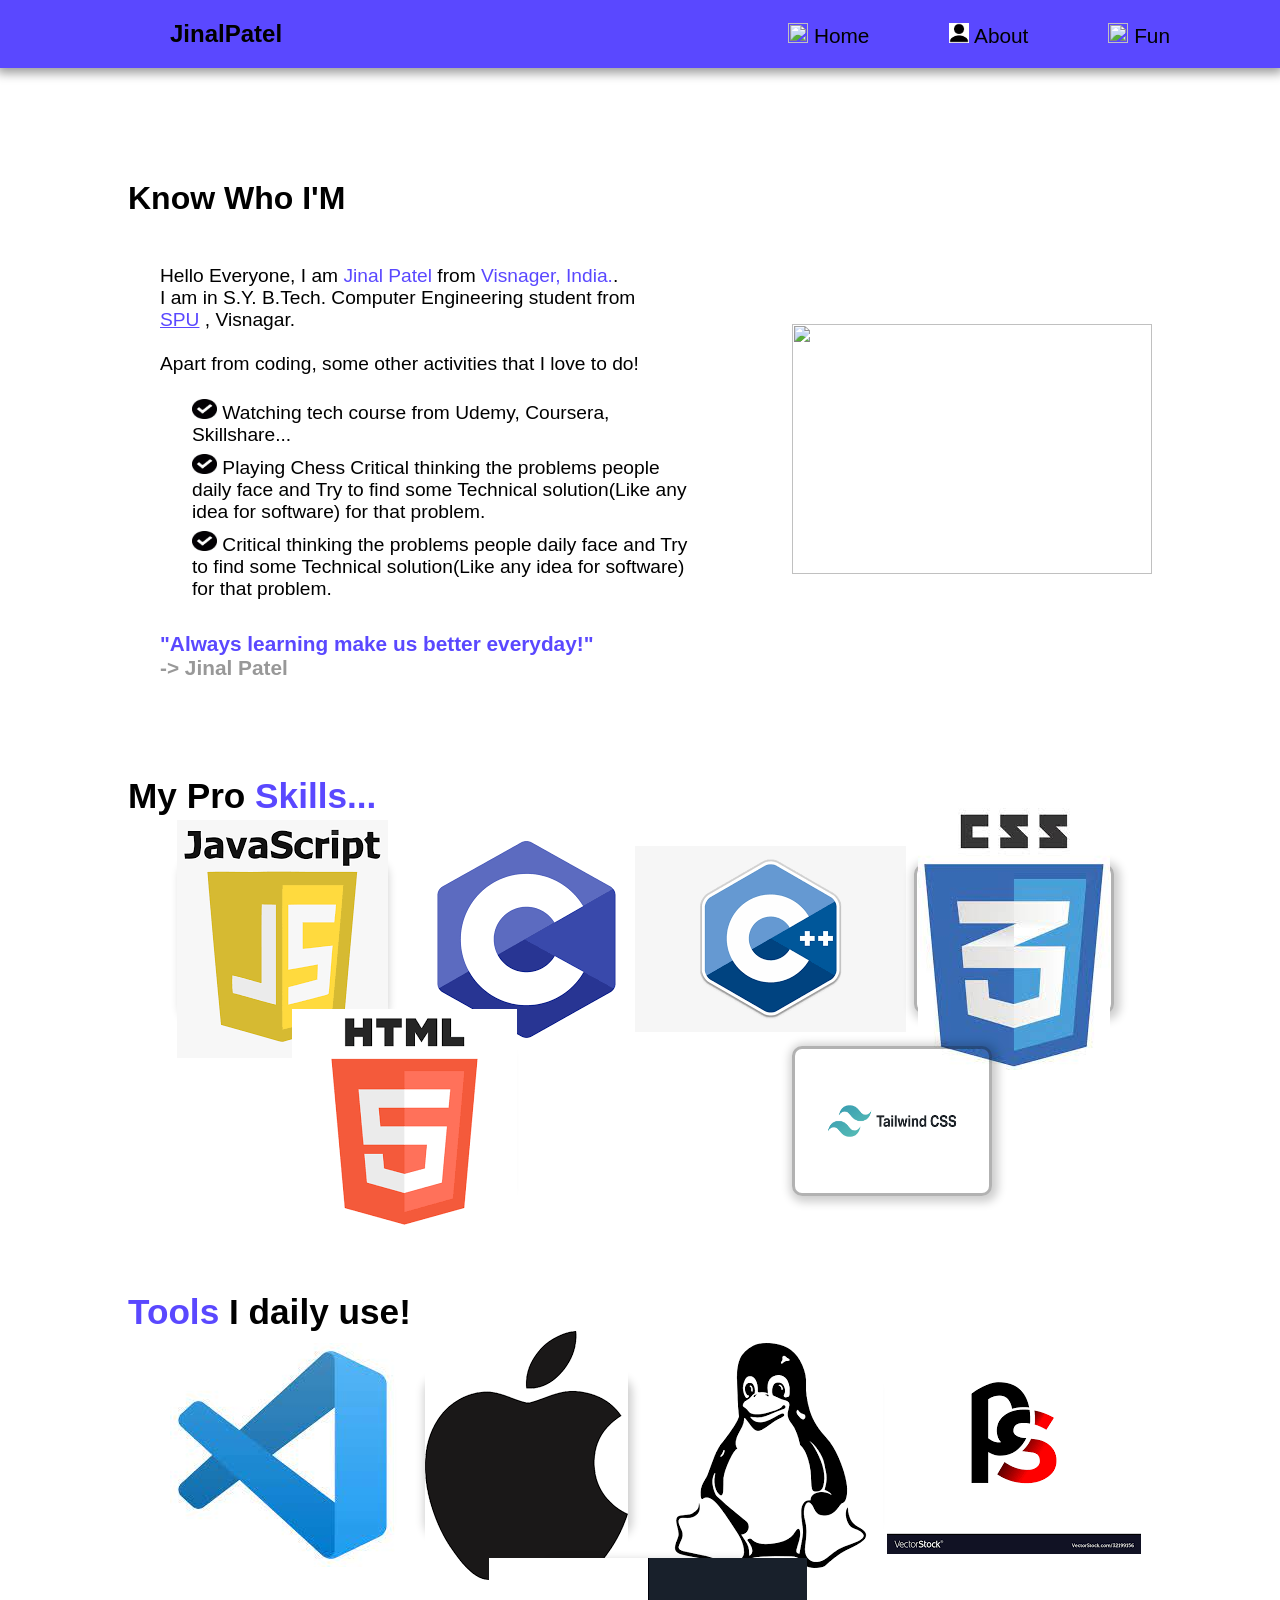
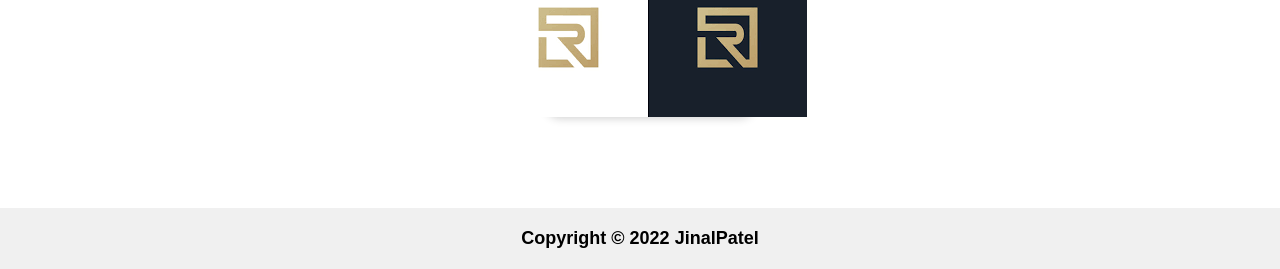
==== about.html @ 80faf099 "Add files via upload portfolio" ====
<!DOCTYPE html>
<html lang="en">
<head>
    <meta charset="UTF-8">
    <meta http-equiv="X-UA-Compatible" content="IE=edge">
    <meta name="viewport" content="width=device-width, initial-scale=1.0">
    <title>JinalPatel/About</title>
    <link rel="stylesheet" href="about.css">
</head>
<body>
    <nav class="navbar">
        <div class="logo">JinalPatel</div>
        <div class="togglebtn">
            <div id="one" class="bar"></div>
            <div id="two" class="bar"></div>
            <div id="three" class="bar"></div>
        </div>
        <div class="navitems">
            <ul>
                <li><a href="index.html"><img class="navicon" src="https://encrypted-tbn0.gstatic.com/images?q=tbn:ANd9GcSHfy5NcOA-sVUeSAVUr6ibnZH4UaFI_jENFgit2FC9eYvaSPYe8KrwMS2d-uULuTrMJ-0&usqp=CAU" alt=""> Home</a></li>
                <li><a href="about.html"><img class="navicon" src="[data-uri]" alt=""> About</a></li>
                <li><a href="Fun.html" target="_blank"><img class="navicon" src="items/game.png" alt=""> Fun</a></li>
                </ul>
        </div>
    </nav>
    <section class="about">
        <div class="about-text">

            <h2 class="abouthead">Know Who I'M</h2>
            <p class="f-para">
                Hello Everyone, I am
                <span class="text-color">Jinal Patel</span>  from <span class="text-color">Visnager, India.</span>.
                <br>
                I am in S.Y. B.Tech. Computer Engineering student from
                <br>
                <a href="https://spu.ac.in/" target="_blank" class="text-color" >SPU</a>  , Visnagar.
                <br>
                <br>
                Apart from coding, some other activities that I love to do!
            </p>
            <ul class="skill-list">
                <li><img src="[data-uri]" class="list-icon"  alt=""> Watching tech course from Udemy, Coursera, Skillshare...</li>
                <li><img src="[data-uri]" class="list-icon" alt=""> Playing Chess Critical thinking the problems people daily face and Try to find some Technical solution(Like any idea for software) for that problem.</li>
                <li><img src="[data-uri]" class="list-icon"  alt=""> Critical thinking the problems people daily face and Try to find some Technical solution(Like any idea for software) for that problem.</li>
            </ul>
            <div class="about-footer">
                <p class="text-color" style="font-weight: 600;">"Always learning make us better everyday!"</p>
                <p style="opacity: 0.4; font-weight: 600;">-> Jinal Patel</p>
            </div>
        </div>
        <div>
            <img class="about-img" src="https://encrypted-tbn0.gstatic.com/images?q=tbn:ANd9GcQiQguRze486rzZD69TqVV97KQZ8dnnmVJWOyA8KgeEqajcxVEcbkxWz0kefi7v8zGMnoA&usqp=CAU" alt="">
        </div>
    </section>

    <section class="Pro-skill-tools">
        <h1 class="skill-tools-head">My Pro <span class="text-color">Skills...</span></h1>
        <div class="items">
            <div class="item">
                <img class="skill-img" src="[data-uri]" alt="">
            </div>
            <div class="item">
                <img class="skill-img" src="[data-uri]" alt="">
            </div>
            <div class="item">
                <img class="skill-img" src="[data-uri]" alt="">
            </div>
            <div class="item">
                <img class="skill-img" src="[data-uri]" alt="">
            </div>
            <div class="item">
                <img class="skill-img" src="[data-uri]" alt="">
            </div>
            <div class="item">
                <img class="skill-img" width="150" height="90" src="[data-uri]" alt="">
            </div>
        </div>
    </section>

    <section class="Pro-skill-tools">
        <h1 class="skill-tools-head"> <span class="text-color">Tools</span> I daily use!</h1>
        <div class="items">
            <div class="item">
                <img class="skill-img" src="[data-uri]" alt="">
            </div>
            <div class="item">
                <img class="skill-img" src="[data-uri]" alt="">
            </div>
            <div class="item">
                <img class="skill-img" src="[data-uri]" alt="">
            </div>
            <div class="item">
                <img class="skill-img" src="[data-uri]" alt="">
            </div>
            <div class="item">
                <img class="skill-img" src="[data-uri]" alt="">
            </div>
        </div>
    </section>

    <footer>
        <div class="foot">Copyright © 2022 JinalPatel</div>
    </footer>


    <script>
        const togglebtn = document.querySelector(".togglebtn");
        const items = document.querySelector(".navitems ul");
        const one = document.querySelector("#one")
        const two = document.querySelector("#two")
        const three = document.querySelector("#three");

        togglebtn.addEventListener("click",()=>{
            items.classList.toggle("active");
            one.classList.toggle("one");
            two.classList.toggle("two");
            three.classList.toggle("three");

        })
    </script>
</body>
</html>
---- about.css ----
*{
    margin: 0px;
    padding: 0px;
    box-sizing: border-box;
}
body{
    font-family: 'Segoe UI', Tahoma, Geneva, Verdana, sans-serif;
}

/* hamburger */
.togglebtn{
    position: absolute;
    top:23px;
    right: 20px;
    display: none;
    /* display: flex; */
    flex-direction: column;
    align-items: center;
    justify-content: space-between;
    height: 30px;
    width: 40px;
}

.bar{
    display: block;
    width: 100%;
    background-color: black;
    height: 4px;
    border-radius: 12px;
}

nav{
    display: flex;
    justify-content: space-between;
    background-color: #5a48ff;
    position: sticky;
    top: 0px;
    z-index: 2;
    box-shadow: 0px 2px 10px 3px rgba(0, 0, 0, 0.4);
}
nav ul{
    list-style: none;
    display: flex;
    margin-right: 50px;
    justify-content: space-between;
}
.logo{
    padding: 20px;
    font-size: 1.5rem;
    font-weight: 600;
    margin-left: 150px;
}
.navicon{
    width: 20px;
    height: 20px;
    margin-top: 3px;
}

nav li {
    padding: 20px;
    margin-right: 40px;
}
nav li a{
    font-size: 1.3rem;
    text-decoration: none;
    color: black;
}
nav li a:hover{
    border-bottom: 6px solid white;
    border-radius: 3px;
}

/* about section  */
.about{
    padding-top: 7rem;
    width: 80vw;
    margin:auto;
    display: flex;
    justify-content: space-between;
    /* border: 2px solid black; */
}

.about-text{
    /* border: 2px solid blueviolet; */
    width: 45vw;
}

.abouthead{
    font-size: 2rem;
    margin-bottom: 3rem;
}

.f-para{
    margin-left: 2rem;
    font-size: 1.2rem;
    margin-bottom: 1.5rem;
}

.skill-list{
    margin-left: 4rem;
    font-size: 1.2rem;
    margin-bottom: 2rem;
    list-style:none;
}

.skill-list li {
    margin-bottom: 0.5rem;
}

.list-icon{
    width: 25px;
    height: 20px;
}

.about-footer{
    margin-left: 2rem;
    font-size: 1.3rem;
}

.about-img{
    width: 450px;
    height: 300px;
    margin-top: 5.5rem;
    /* border: 2px solid blueviolet; */
}

/* Pro-skill  */
.Pro-skill-tools{
    width: 80vw;
    margin: 6rem auto;
}

.skill-tools-head{
    font-size: 2.2rem;
    margin-bottom: 1rem;
}

.items{
    padding-left: 3rem;
    display: flex;
    flex-wrap: wrap;
    justify-content: space-around;
}

.item{
    margin-top: 2rem;
    width: 200px;
    height: 150px;
    display: flex;
    align-items: center;
    justify-content: center;
    border: 3px solid rgba(0, 0, 0, 0.3);
    border-radius: 10px;
    margin-right: 2rem;
    box-shadow: 2px 2px 10px 4px rgba(0, 0, 0, 0.2);
}

.item:hover{
    border: 2px solid #5a48ff;
    transform: scale(1.1);
    transition-duration: 0.7s;
}

/* footer  */
.foot{
    margin-top: 20px;
    background-color: rgba(0, 0, 0, 0.06);
    padding: 20px;
    font-size: large;
    font-weight: 600;
    text-align: center;
}

/* utilities */
.text-color{
    color: #5a48ff;
}


/* media Quaries  */

/* Queries - 1  */

@media (max-width:1301px) {
    .about-img{
        width: 360px;
        height: 250px;
        margin-top: 9rem;
    }
}

/* queries 2 */
@media (min-width:950px) and (max-width:1099px) {
    .about{
        width: 80vw;
        margin:auto;
        display: block;
    }
    .about-text{
        width: 100%;
    }
    .about-img{
        width: 550px;
        height: 350px;
        display: block;
        margin: 4rem auto;

    }
    .Pro-skill-tools{
        margin: 4rem auto;
    }
}

/* queries - 3 */
@media (min-width:800px) and (max-width:949px) {
    nav ul{
        margin-right: 10px;
    }
    .logo{
        margin-left: 100px;
    }
    .about{
        width: 80vw;
        margin:auto;
        display: block;
    }
    .about-text{
        width: 100%;
    }
    .about-img{
        width: 550px;
        height: 350px;
        display: block;
        margin: auto;
        margin-top: 5rem;

    }
    .Pro-skill-tools{
        margin: 3rem auto;
    }
}

/* queries - 4 */
@media (min-width:400px) and (max-width:799px) {
    nav ul{
        margin-right: 10px;
    }
    .logo{
        margin-left: 0px;
    }
    .about{
        padding-top: 5rem;
        margin:auto;
        display: block;
    }
    .abouthead{
        font-size: 2rem;
        margin-bottom: 2rem;
    }
    .about-text{
        width: 100%;
    }
    .f-para{
        font-size: 1rem;
        margin-bottom: 1.2rem;
    }
    
    .skill-list{
        font-size: 1rem;
        margin-bottom: 1.5rem;
    }
    
    .skill-list li {
        margin-bottom: 0.5rem;
    }
    
    .list-icon{
        width: 20px;
        height: 15px;
    }
    
    .about-footer{
        margin-left: 2rem;
        font-size: 1.1rem;
    }
    .about-img{
        display: block;
        margin: auto;
        margin-top: 3rem;

    }
    .Pro-skill-tools{
        margin: 3rem auto;
    }

    /* humburger nav  */
    .navbar{
        flex-direction: column;
        align-items: center;
    }
    .navitems ul{
        flex-direction: column; 
        display: none;
    }
    .togglebtn{
        display: flex;
    }
    .navitems ul li a{
        width: 100vw;
        margin-left: 75px;
        text-align: center;
    }
    .navitems ul li a {
        width: 100vw;
        padding: 10px 15px;
    }
    
    .navitems ul.active{
        display: flex;
    }

    .one{
        display: block;
        position:absolute;
        transform: rotate(45deg);
        margin-top: 15px;
    }
    
    .three{
        display: block;
        position:absolute;
        transform: rotate(-45deg);
        margin-top: 15px;
    }

    .two{
        display: none;
    }
}

/* queries 5 */

@media (min-width:270px) and (max-width:399px) {
    nav li {
        padding: 10px;
        margin-right: 20px;
    }
    nav li a{
        font-size: 1rem;
        /* display: block; */
    }
    .logo{
        margin-left: 0px;
    }
    .about{
        padding-top: 5rem;
        margin:auto;
        display: block;
    }
    .abouthead{
        font-size: 1.7rem;
        margin-bottom: 1.5rem;
    }
    .about-text{
        width: 100%;
    }
    .f-para{
        font-size: 1rem;
        margin-bottom: 1.2rem;
    }
    
    .skill-list{
        font-size: 1rem;
        margin-bottom: 1.5rem;
    }
    
    .skill-list li {
        margin-bottom: 0.5rem;
    }
    
    .list-icon{
        width: 20px;
        height: 15px;
    }
    
    .about-footer{
        margin-left: 2rem;
        font-size: 1.1rem;
    }
    .about-img{
        width: 260px;
        height: 170px;
        display: block;
        margin: auto;
        margin-top: 5rem;

    }
    .Pro-skill-tools{
        margin: 3rem auto;
    }

    .skill-tools-head{
        font-size: 1.7rem;
    }
    .item{
        width: 150px;
        height: 130px;
    }

    /* humburger nav  */
    .navbar{
        flex-direction: column;
        align-items: center;
    }
    .navitems ul{
        flex-direction: column; 
        display: none;
    }
    .togglebtn{
        display: flex;
    }
    .navitems ul li a{
        width: 100vw;
        margin-left: 75px;
        text-align: center;
    }
    .navitems ul li a {
        width: 100vw;
        padding: 10px 15px;
    }
    
    .navitems ul.active{
        display: flex;
    }

    .one{
        display: block;
        position:absolute;
        transform: rotate(45deg);
        margin-top: 15px;
    }
    
    .three{
        display: block;
        position:absolute;
        transform: rotate(-45deg);
        margin-top: 15px;
    }

    .two{
        display: none;
    }
}
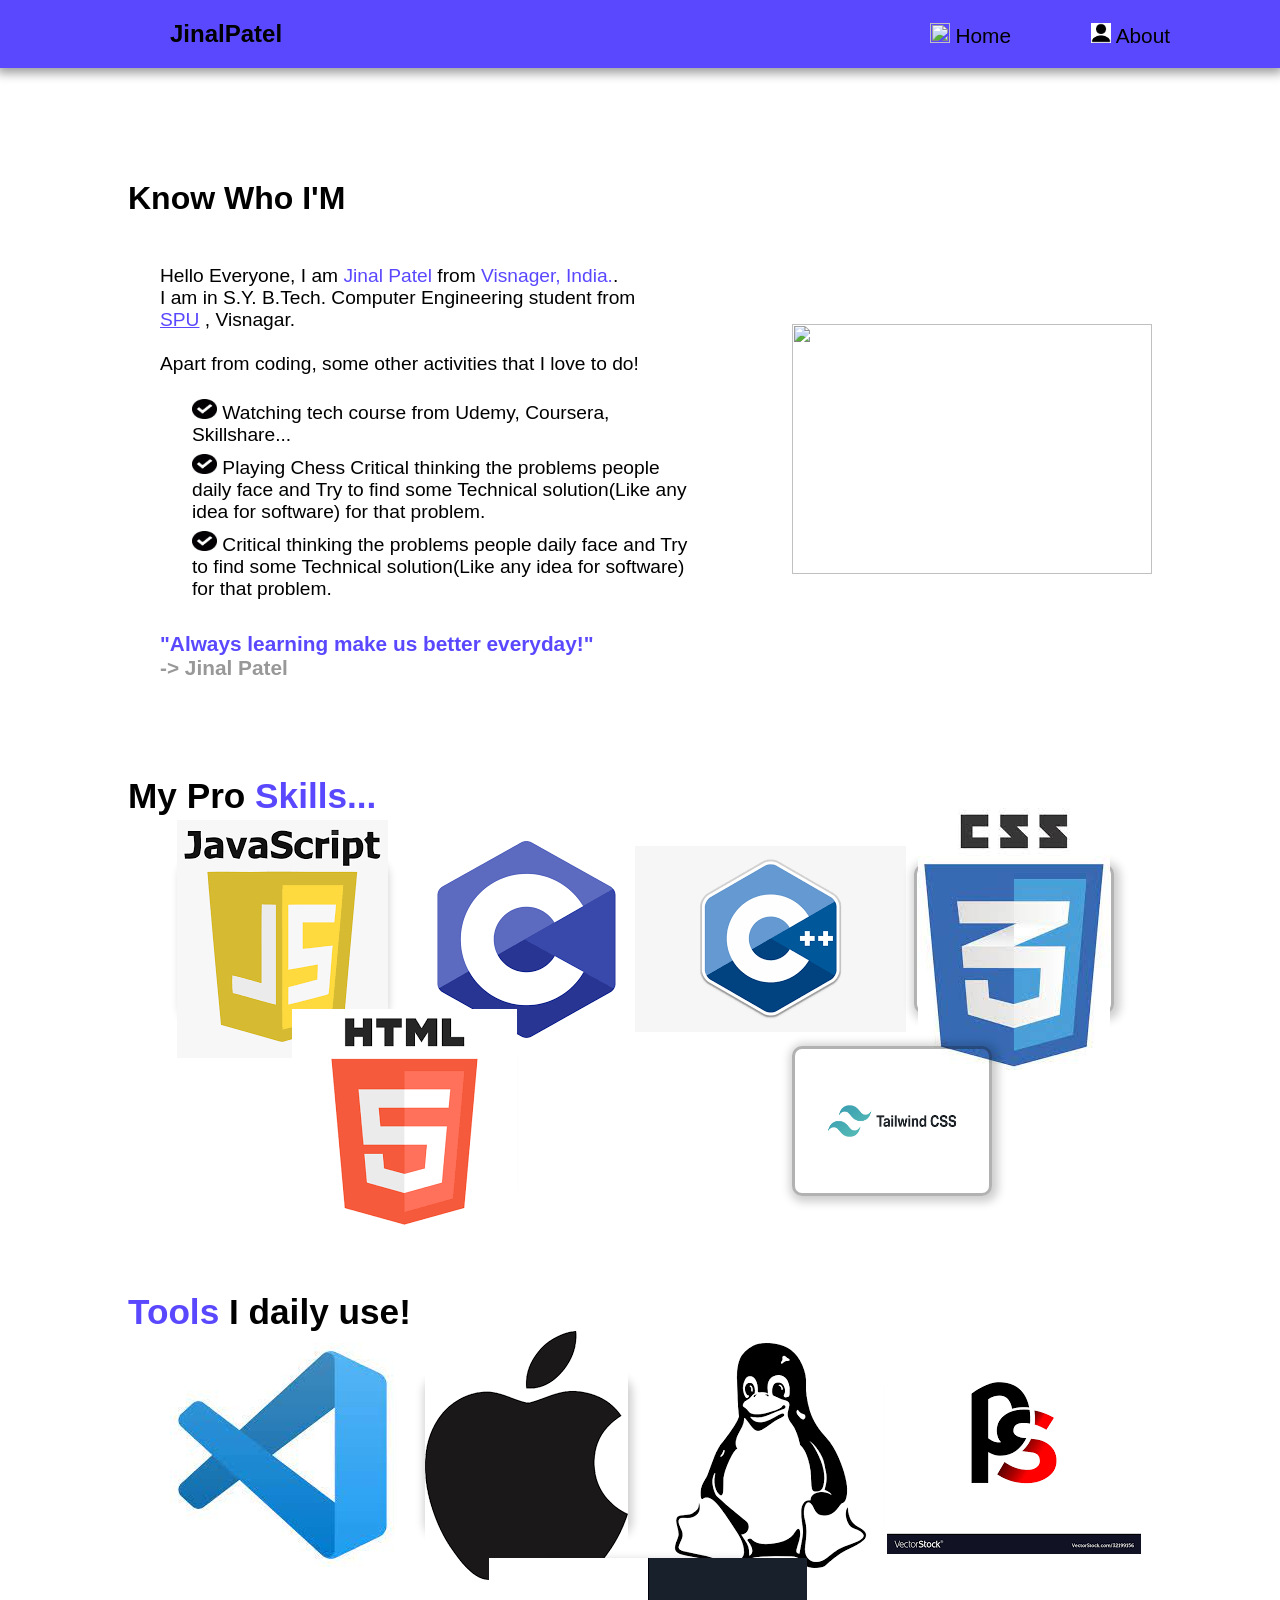
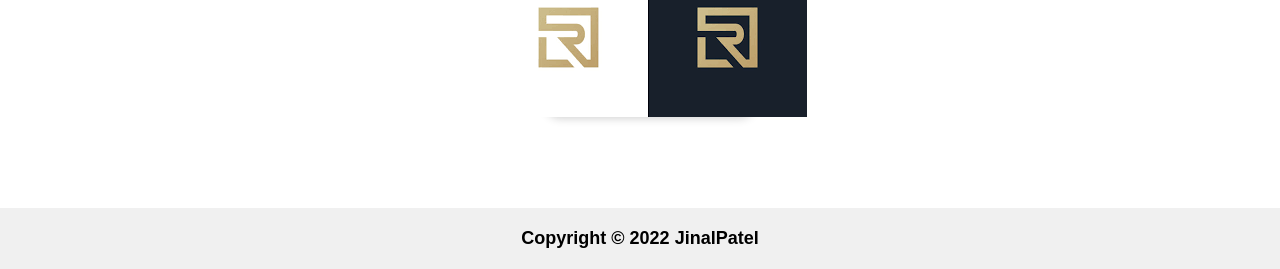
==== commit 49c7a7ca: "Update about.html portfolio" ====
--- a/about.html
+++ b/about.html
@@ -19,7 +19,7 @@
             <ul>
                 <li><a href="index.html"><img class="navicon" src="https://encrypted-tbn0.gstatic.com/images?q=tbn:ANd9GcSHfy5NcOA-sVUeSAVUr6ibnZH4UaFI_jENFgit2FC9eYvaSPYe8KrwMS2d-uULuTrMJ-0&usqp=CAU" alt=""> Home</a></li>
                 <li><a href="about.html"><img class="navicon" src="[data-uri]" alt=""> About</a></li>
-                <li><a href="Fun.html" target="_blank"><img class="navicon" src="items/game.png" alt=""> Fun</a></li>
+                
                 </ul>
         </div>
     </nav>
@@ -119,4 +119,4 @@
         })
     </script>
 </body>
-</html>+</html>
